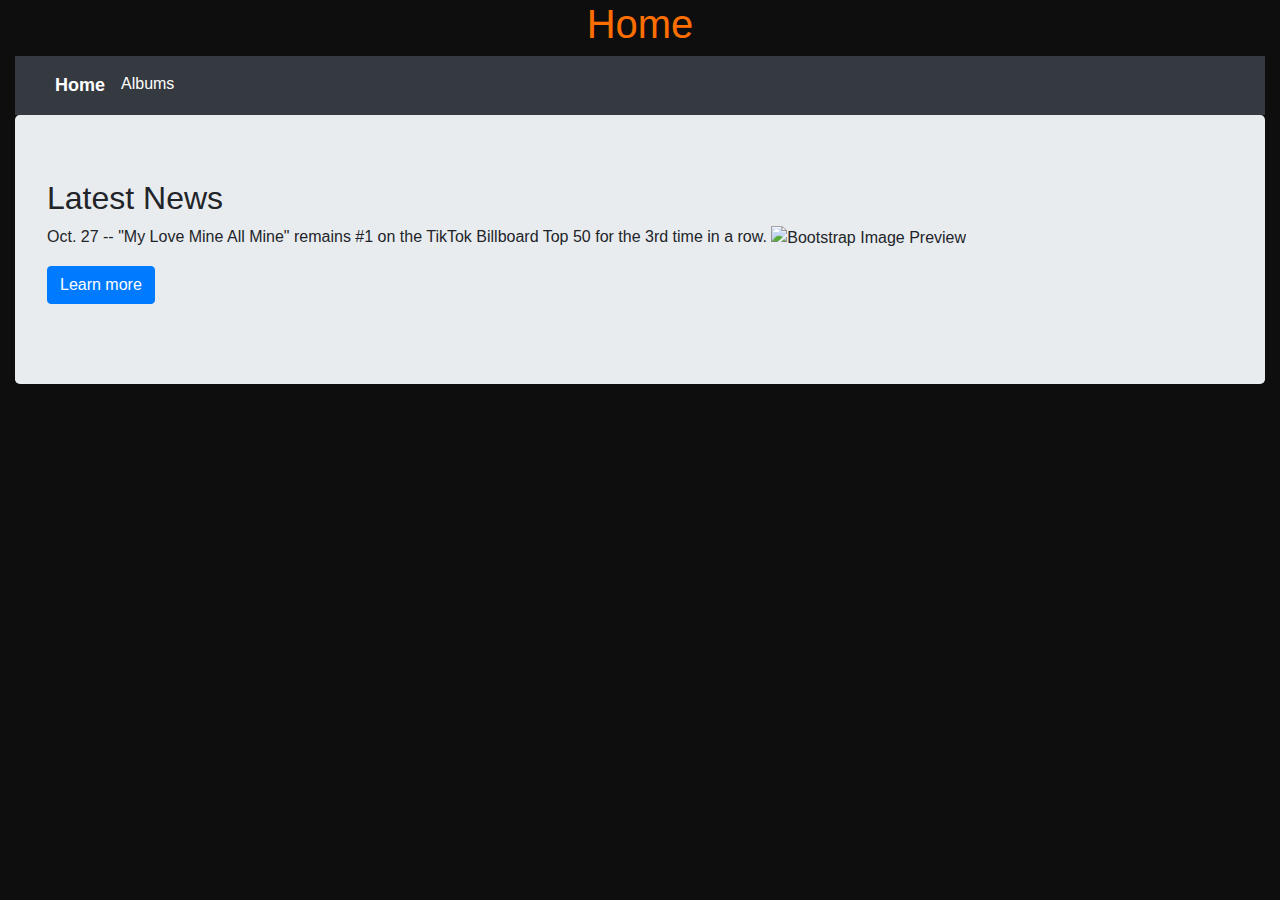
==== index.html @ 7952c94a "Update index.html" ====
<!DOCTYPE html> 
<html lang="en-US">
    <head>
        <title>Music Blog</title>
        <!-- Required meta tags -->
        <meta charset="utf-8">
        <meta name="viewport" content="width=device-width, initial-scale=1, shrink-to-fit=no">
    
        <!-- Bootstrap CSS -->
        <link rel="stylesheet" href="https://stackpath.bootstrapcdn.com/bootstrap/4.3.1/css/bootstrap.min.css" integrity="sha384-ggOyR0iXCbMQv3Xipma34MD+dH/1fQ784/j6cY/iJTQUOhcWr7x9JvoRxT2MZw1T" crossorigin="anonymous">
        
        <link rel=stylesheet href=style.css type=text/css>
        <meta name="viewport" content="width=device-width, initial-scale=1">    
    </head>
    <body>
        <div class="container-fluid">
            <div class="row">
                <div class="col-md-12">
                    <h1 class="text-center">
                        Home
                    </h1>
                    <nav class="navbar navbar-expand-lg navbar-dark bg-dark">
                        <button class="navbar-toggler" type="button" data-toggle="collapse" data-target="#bs-example-navbar-collapse-1">
                			<span class="navbar-toggler-icon"></span>
                		</button> <a class="navbar-brand" href="index.html"></a>
                		<div class="collapse navbar-collapse" id="bs-example-navbar-collapse-1">
                            <ul class="navbar-nav">  
                                <li class="nav-item active">
                                    <a class="nav-link" href="index.html">Home</a>
                                </li>
                                <li class="nav-item">
                                    <a class="nav-link" href="albums.html">Albums</a>
                                </li>
                            </ul>  
                        </div>
                    </nav>
                    <div class="row">
                        <div class="col-md-12">
                            <div class="jumbotron">
                            <h2>Latest News</h2>
                            <p>
                                Oct. 27 -- "My Love Mine All Mine" remains #1 on the TikTok Billboard Top 50 for the 3rd time in a row.
                                <img class="latestnews" alt="Bootstrap Image Preview" src="//codehs.com/uploads/0895d41977792ec74e5c03fb17030fd8" /> 
                            </p>
                            <p>
                                <a class="btn btn-primary btn-large" href="https://www.billboard.com/video/mitski-my-love-mine-all-mine-number-1-tiktok-billboard-top-50-three-weeks/" target="blank">
                                    Learn more
                                </a>
                            </p>
                        </div>
                    </div>
                    <div class="col-md-6">
                        
                    </div>
                </div>
            </div>
        </div>
    </body>

        <!-- Don't change anything below this -->
    
        <!-- Optional JavaScript -->
        <!-- jQuery first, then Popper.js, then Bootstrap JS -->
        <script src="https://code.jquery.com/jquery-3.3.1.slim.min.js" integrity="sha384-q8i/X+965DzO0rT7abK41JStQIAqVgRVzpbzo5smXKp4YfRvH+8abtTE1Pi6jizo" crossorigin="anonymous"></script>
        <script src="https://cdnjs.cloudflare.com/ajax/libs/popper.js/1.14.7/umd/popper.min.js" integrity="sha384-UO2eT0CpHqdSJQ6hJty5KVphtPhzWj9WO1clHTMGa3JDZwrnQq4sF86dIHNDz0W1" crossorigin="anonymous"></script>
        <script src="https://stackpath.bootstrapcdn.com/bootstrap/4.3.1/js/bootstrap.min.js" integrity="sha384-JjSmVgyd0p3pXB1rRibZUAYoIIy6OrQ6VrjIEaFf/nJGzIxFDsf4x0xIM+B07jRM" crossorigin="anonymous"></script>
</html>
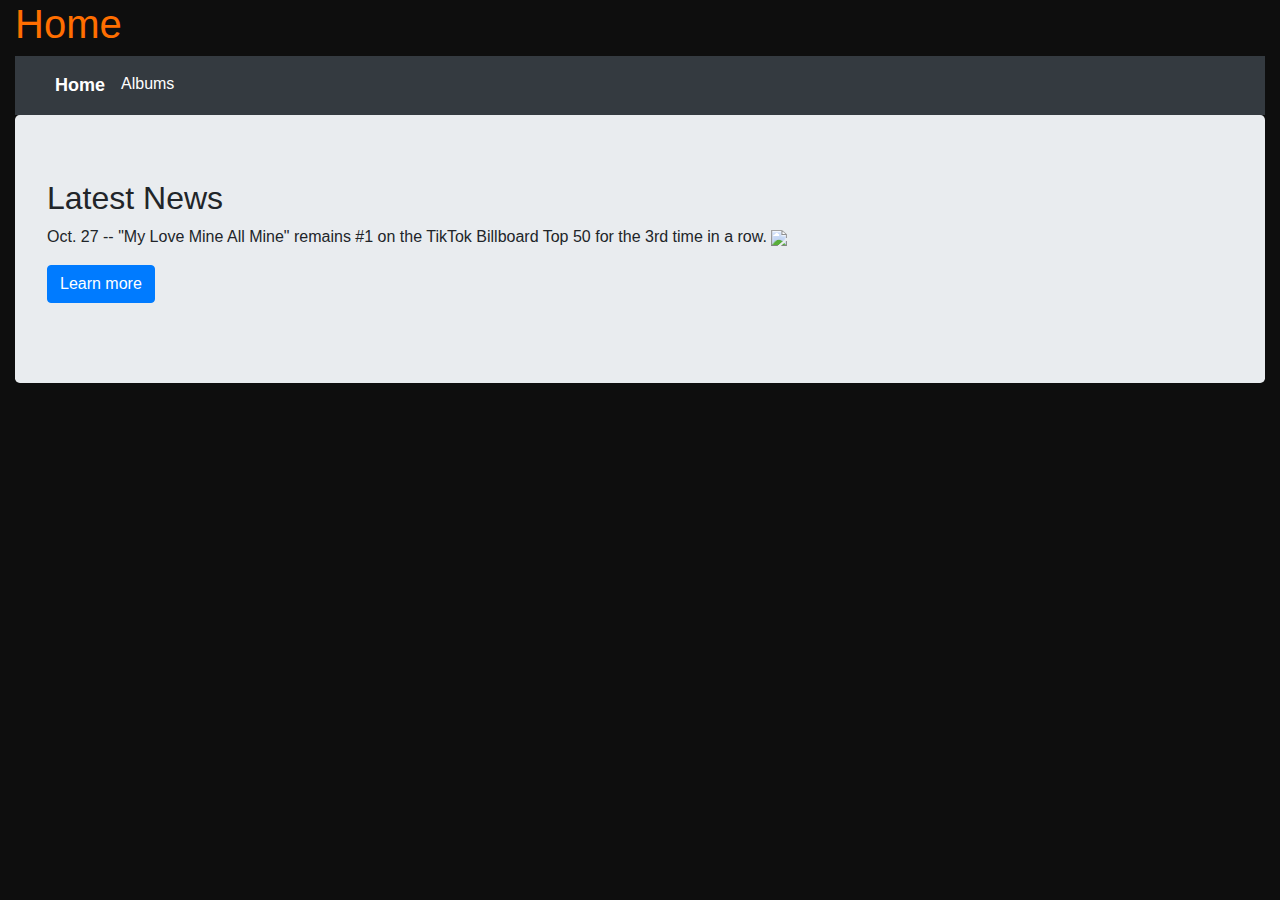
==== commit 5f9d41df: "Update index.html" ====
--- a/index.html
+++ b/index.html
@@ -16,7 +16,7 @@
         <div class="container-fluid">
             <div class="row">
                 <div class="col-md-12">
-                    <h1 class="text-center">
+                    <h1>
                         Home
                     </h1>
                     <nav class="navbar navbar-expand-lg navbar-dark bg-dark">
@@ -38,19 +38,16 @@
                         <div class="col-md-12">
                             <div class="jumbotron">
                             <h2>Latest News</h2>
-                            <p>
+                            <p class="news">
                                 Oct. 27 -- "My Love Mine All Mine" remains #1 on the TikTok Billboard Top 50 for the 3rd time in a row.
-                                <img class="latestnews" alt="Bootstrap Image Preview" src="//codehs.com/uploads/0895d41977792ec74e5c03fb17030fd8" /> 
+                                <img class="img-fluid" alt-text="Mitski Music Video My Love Mine all Mine" src="//codehs.com/uploads/0895d41977792ec74e5c03fb17030fd8" /> 
                             </p>
-                            <p>
+                            <p class"button">
                                 <a class="btn btn-primary btn-large" href="https://www.billboard.com/video/mitski-my-love-mine-all-mine-number-1-tiktok-billboard-top-50-three-weeks/" target="blank">
                                     Learn more
                                 </a>
                             </p>
                         </div>
-                    </div>
-                    <div class="col-md-6">
-                        
                     </div>
                 </div>
             </div>
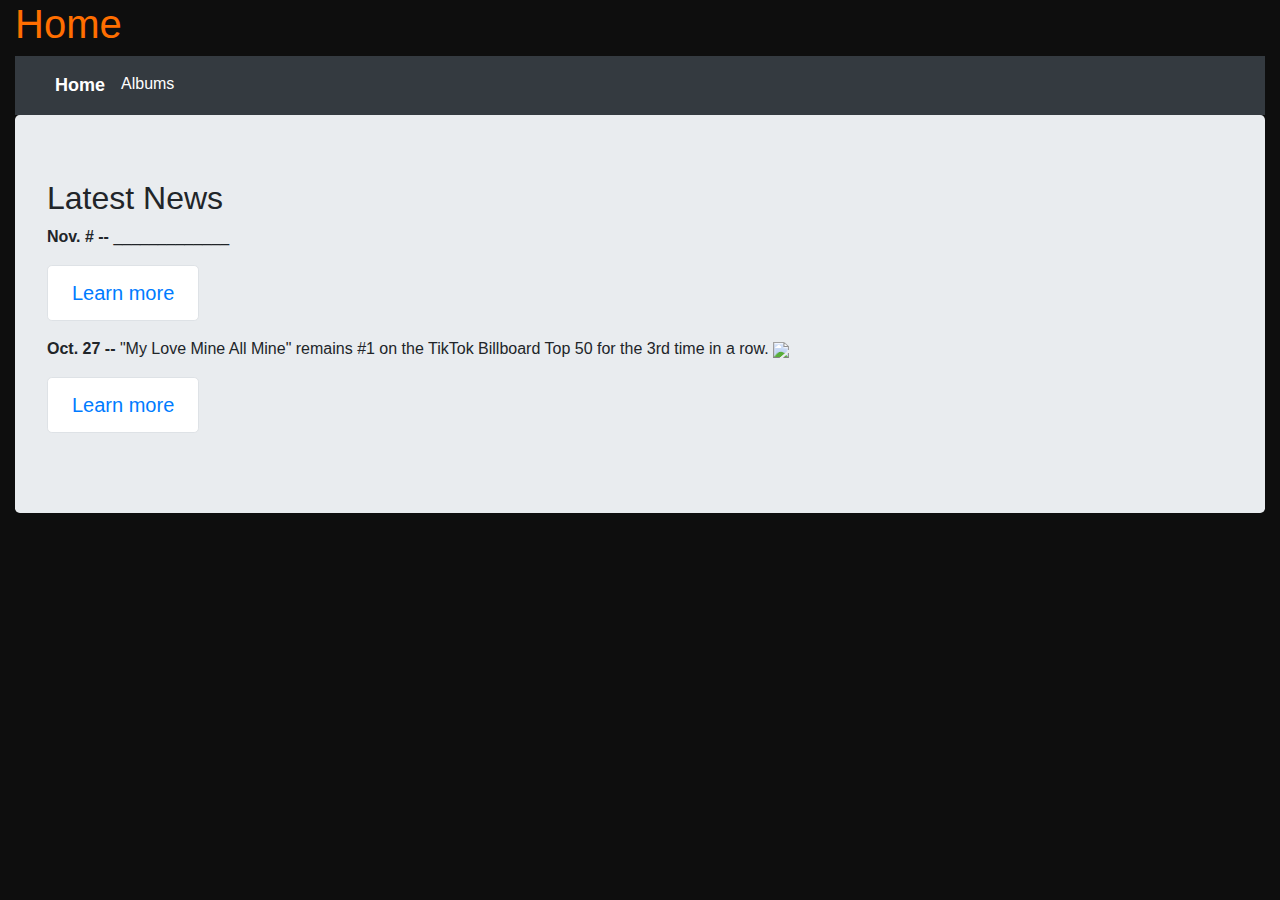
==== commit 12f4d5bb: "Update index.html" ====
--- a/index.html
+++ b/index.html
@@ -1,4 +1,4 @@
-<!DOCTYPE html> 
+<!DOCTYPE html>
 <html lang="en-US">
     <head>
         <title>Music Blog</title>
@@ -37,23 +37,41 @@
                     <div class="row">
                         <div class="col-md-12">
                             <div class="jumbotron">
-                            <h2>Latest News</h2>
-                            <p class="news">
-                                Oct. 27 -- "My Love Mine All Mine" remains #1 on the TikTok Billboard Top 50 for the 3rd time in a row.
-                                <img class="img-fluid" alt-text="Mitski Music Video My Love Mine all Mine" src="//codehs.com/uploads/0895d41977792ec74e5c03fb17030fd8" /> 
-                            </p>
-                            <p class"button">
-                                <a class="btn btn-primary btn-large" href="https://www.billboard.com/video/mitski-my-love-mine-all-mine-number-1-tiktok-billboard-top-50-three-weeks/" target="blank">
-                                    Learn more
-                                </a>
-                            </p>
+                                <h2 class="latestnews">Latest News</h2>
+                                    <p class="news">
+                                        <b>Nov. # -- </b>_____________
+                                        <img class="img-fluid" alt-text="Mitski Music Video My Love Mine all Mine" src="" /> 
+                                    </p>
+                                    <nav class="pagination-lg">
+                                        <ul class="pagination">
+                                            <li class="page-item">
+                                                <a class="page-link" href="#" target="blank">
+                                                    Learn more
+                                                </a>
+                                            </li>
+                                        </ul>
+                                    </nav>
+                                    <p class="news">
+                                        <b>Oct. 27 -- </b>"My Love Mine All Mine" remains #1 on the TikTok Billboard Top 50 for the 3rd time in a row.
+                                        <img class="img-fluid" alt-text="Mitski Music Video My Love Mine all Mine" src="//codehs.com/uploads/0895d41977792ec74e5c03fb17030fd8" /> 
+                                    </p>
+                                    <nav class="pagination-lg">
+                                        <ul class="pagination">
+                                            <li class="page-item">
+                                                <a class="page-link" href="https://www.billboard.com/video/mitski-my-love-mine-all-mine-number-1-tiktok-billboard-top-50-three-weeks/" target="blank">
+                                                    Learn more
+                                                </a>
+                                            </li>
+                                        </ul>
+                                    </nav>
+                            </div>
                         </div>
                     </div>
                 </div>
             </div>
         </div>
     </body>
-
+    
         <!-- Don't change anything below this -->
     
         <!-- Optional JavaScript -->
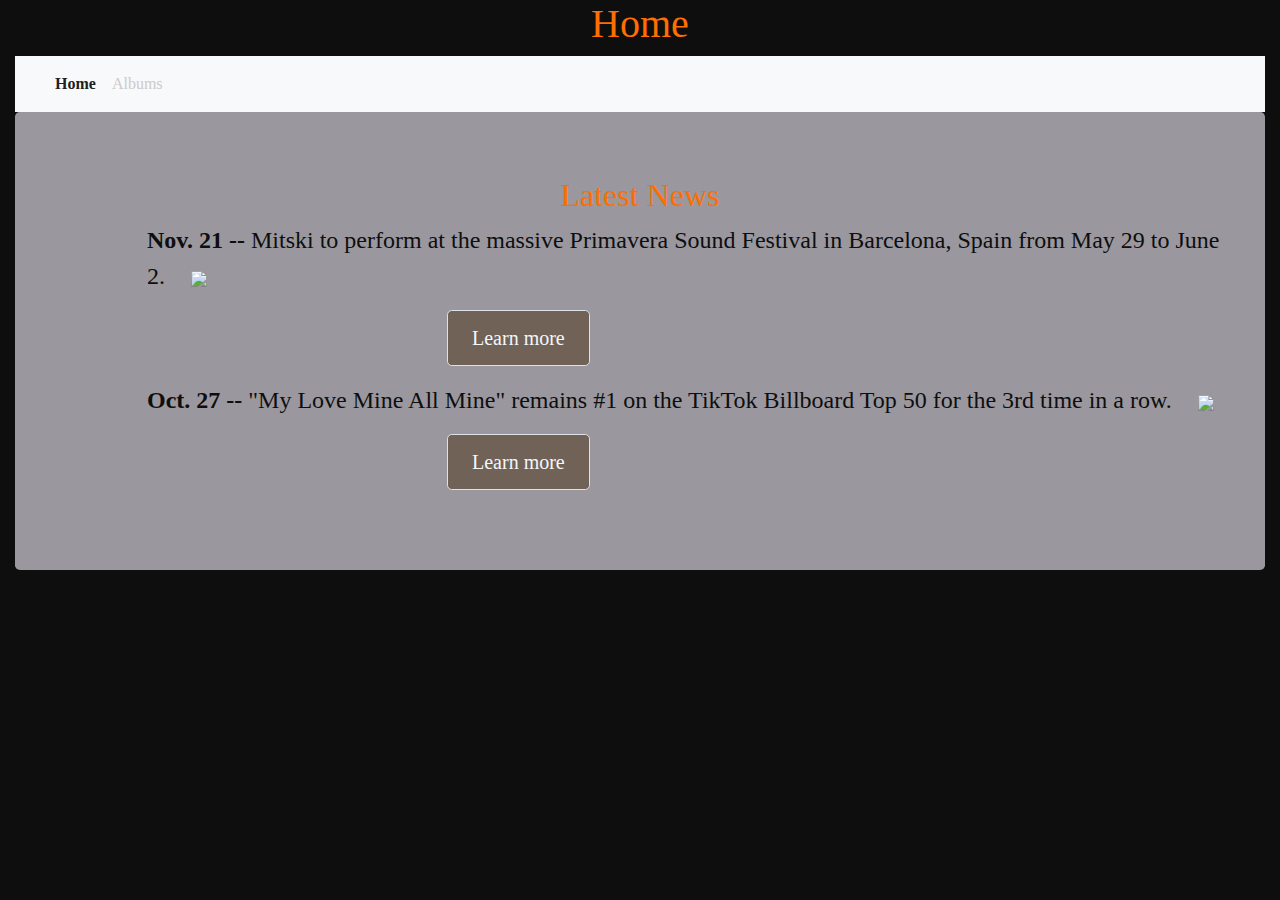
==== commit 64fad8a7: "Update index.html" ====
--- a/index.html
+++ b/index.html
@@ -12,14 +12,14 @@
         <link rel=stylesheet href=style.css type=text/css>
         <meta name="viewport" content="width=device-width, initial-scale=1">    
     </head>
-    <body>
+    <body class="index">
         <div class="container-fluid">
             <div class="row">
                 <div class="col-md-12">
                     <h1>
                         Home
                     </h1>
-                    <nav class="navbar navbar-expand-lg navbar-dark bg-dark">
+                    <nav class="navbar navbar-expand-lg navbar-light bg-light">
                         <button class="navbar-toggler" type="button" data-toggle="collapse" data-target="#bs-example-navbar-collapse-1">
                 			<span class="navbar-toggler-icon"></span>
                 		</button> <a class="navbar-brand" href="index.html"></a>
@@ -37,15 +37,15 @@
                     <div class="row">
                         <div class="col-md-12">
                             <div class="jumbotron">
-                                <h2 class="latestnews">Latest News</h2>
+                                <h2>Latest News</h2>
                                     <p class="news">
-                                        <b>Nov. # -- </b>_____________
-                                        <img class="img-fluid" alt-text="Mitski Music Video My Love Mine all Mine" src="" /> 
+                                        <b>Nov. 21 -- </b>Mitski to perform at the massive Primavera Sound Festival in Barcelona, Spain from May 29 to June 2.
+                                        <img class="img-fluid" alt-text="Primavera Sound Festival lineup" src="https://codehs.com/uploads/65db0aad8af7e8546e648d2a37cf7666" /> 
                                     </p>
                                     <nav class="pagination-lg">
                                         <ul class="pagination">
                                             <li class="page-item">
-                                                <a class="page-link" href="#" target="blank">
+                                                <a class="page-link" href="https://www.stereogum.com/2243356/primavera-sound-2024-lineup-has-pulp-lana-del-rey-sza-mitski-vampire-weekend-more/news/" target="blank">
                                                     Learn more
                                                 </a>
                                             </li>
@@ -72,6 +72,17 @@
         </div>
     </body>
     
+        <!--Google Analytics -->
+            <!-- Google tag (gtag.js) -->
+                <script async src="https://www.googletagmanager.com/gtag/js?id=G-PC5CQ03B2V"></script>
+                <script>
+                  window.dataLayer = window.dataLayer || [];
+                  function gtag(){dataLayer.push(arguments);}
+                  gtag('js', new Date());
+                
+                  gtag('config', 'G-PC5CQ03B2V');
+                </script>
+        
         <!-- Don't change anything below this -->
     
         <!-- Optional JavaScript -->
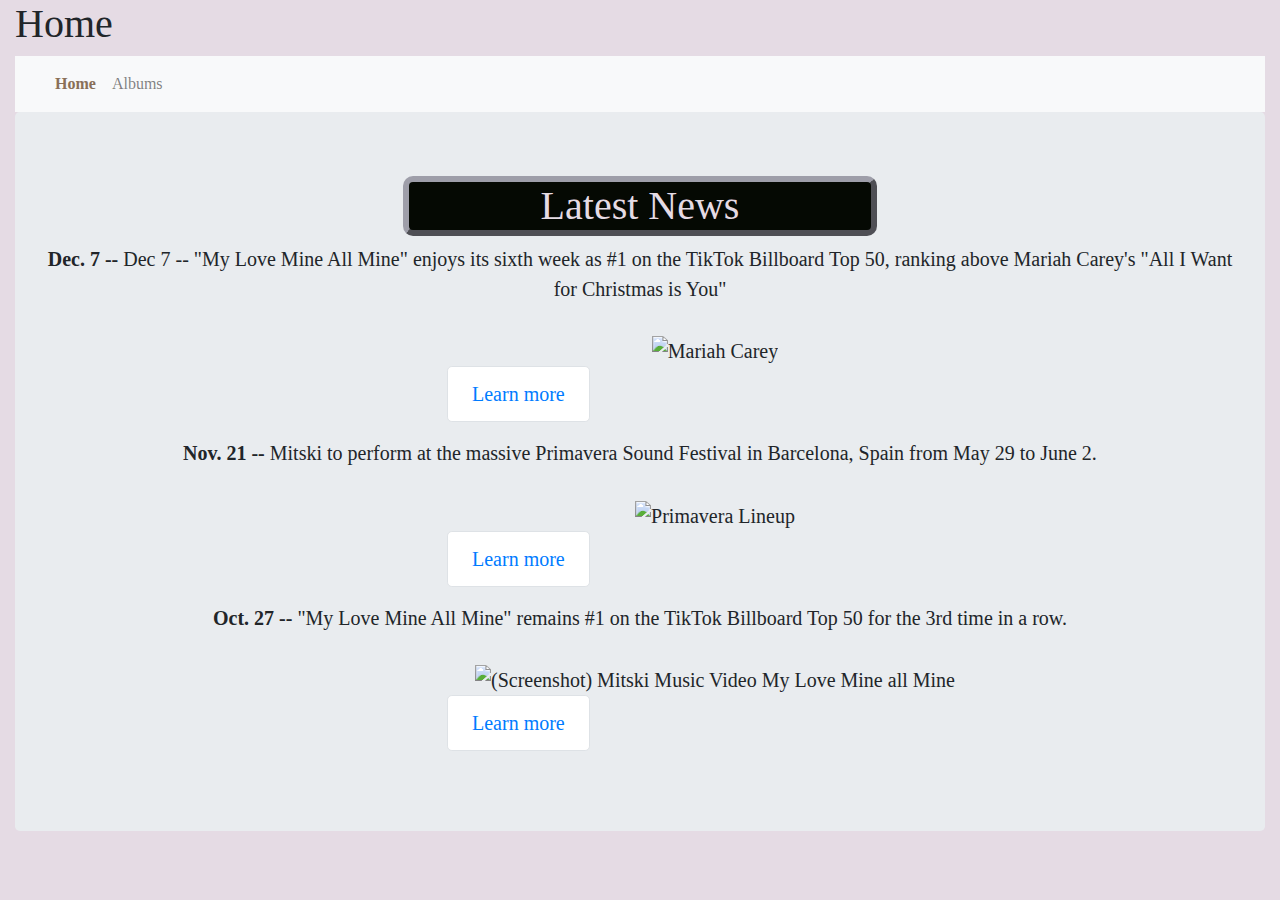
==== commit bd569ede: "Update index.html" ====
--- a/index.html
+++ b/index.html
@@ -1,7 +1,7 @@
 <!DOCTYPE html>
 <html lang="en-US">
     <head>
-        <title>Music Blog</title>
+        <title>Mitski Blog</title>
         <!-- Required meta tags -->
         <meta charset="utf-8">
         <meta name="viewport" content="width=device-width, initial-scale=1, shrink-to-fit=no">
@@ -16,7 +16,7 @@
         <div class="container-fluid">
             <div class="row">
                 <div class="col-md-12">
-                    <h1>
+                    <h1 class="title">
                         Home
                     </h1>
                     <nav class="navbar navbar-expand-lg navbar-light bg-light">
@@ -37,11 +37,32 @@
                     <div class="row">
                         <div class="col-md-12">
                             <div class="jumbotron">
-                                <h2>Latest News</h2>
-                                    <p class="news">
+                                <h1 class="latestnews">Latest News</h1>
+                                    <div class="news">
+                                        <b>Dec. 7 -- </b>Dec 7 -- "My Love Mine All Mine" enjoys its sixth week as #1 on the TikTok Billboard Top 50, ranking above Mariah Carey's "All I Want for Christmas is You"
+                                        <br>
+                                        <br>
+                                            <img class="img-fluid" alt="Mariah Carey" title="Mariah Carey" src="https://codehs.com/uploads/598f5e865d602f1a22940993306ec44e" 
+                                            width="450" height="auto"/> 
+                                    </div>
+                                    <nav class="pagination-lg">
+                                        <ul class="pagination">
+                                            <li class="page-item">
+                                                <a class="page-link" href="https://www.billboard.com/music/chart-beat/mariah-carey-all-i-want-for-christmas-is-you-tiktok-billboard-top-50-top-3-1235515749/" target="blank">
+                                                    Learn more
+                                                </a>
+                                            </li>
+                                        </ul>
+                                    </nav>
+                                    <div class="news">
                                         <b>Nov. 21 -- </b>Mitski to perform at the massive Primavera Sound Festival in Barcelona, Spain from May 29 to June 2.
-                                        <img class="img-fluid" alt-text="Primavera Sound Festival lineup" src="https://codehs.com/uploads/65db0aad8af7e8546e648d2a37cf7666" /> 
-                                    </p>
+                                        <br>
+                                        <br>
+                                        <div class="newsimage">
+                                            <img class="img-fluid" alt="Primavera Lineup" title="Primavera Lineup" src="https://codehs.com/uploads/65db0aad8af7e8546e648d2a37cf7666" 
+                                            width="480" height="auto"/> 
+                                        </div>
+                                    </div>
                                     <nav class="pagination-lg">
                                         <ul class="pagination">
                                             <li class="page-item">
@@ -51,10 +72,13 @@
                                             </li>
                                         </ul>
                                     </nav>
-                                    <p class="news">
+                                    <div class="news">
                                         <b>Oct. 27 -- </b>"My Love Mine All Mine" remains #1 on the TikTok Billboard Top 50 for the 3rd time in a row.
-                                        <img class="img-fluid" alt-text="Mitski Music Video My Love Mine all Mine" src="//codehs.com/uploads/0895d41977792ec74e5c03fb17030fd8" /> 
-                                    </p>
+                                        <br>
+                                        <br>
+                                        <img class="img-fluid" alt="(Screenshot) Mitski Music Video My Love Mine all Mine" title="Mitski Music Video My Love Mine all Mine" src="//codehs.com/uploads/0895d41977792ec74e5c03fb17030fd8" 
+                                        width="600" height="auto" /> 
+                                    </div>
                                     <nav class="pagination-lg">
                                         <ul class="pagination">
                                             <li class="page-item">
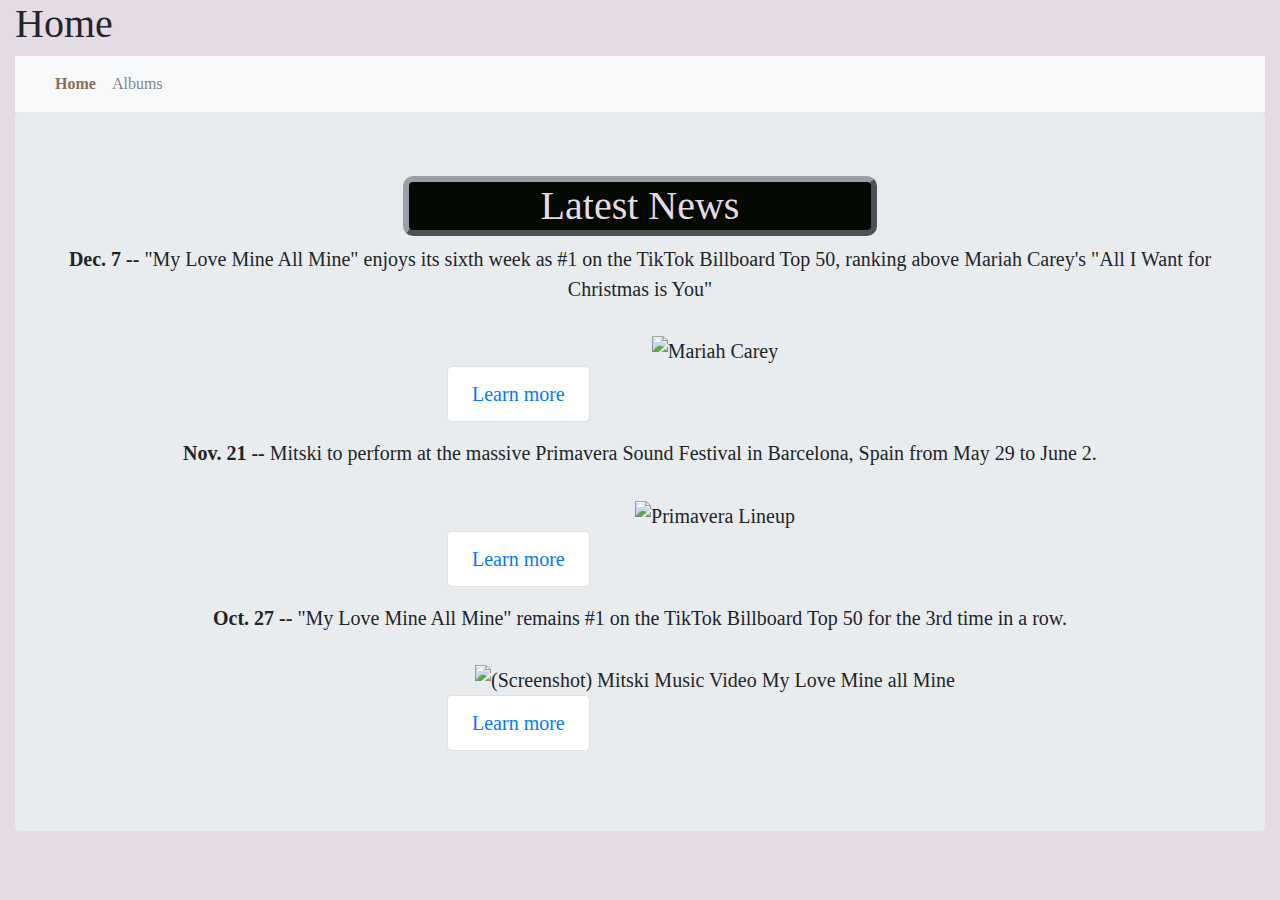
==== commit a28762a8: "Update index.html" ====
--- a/index.html
+++ b/index.html
@@ -39,7 +39,7 @@
                             <div class="jumbotron">
                                 <h1 class="latestnews">Latest News</h1>
                                     <div class="news">
-                                        <b>Dec. 7 -- </b>Dec 7 -- "My Love Mine All Mine" enjoys its sixth week as #1 on the TikTok Billboard Top 50, ranking above Mariah Carey's "All I Want for Christmas is You"
+                                        <b>Dec. 7 -- </b>"My Love Mine All Mine" enjoys its sixth week as #1 on the TikTok Billboard Top 50, ranking above Mariah Carey's "All I Want for Christmas is You"
                                         <br>
                                         <br>
                                             <img class="img-fluid" alt="Mariah Carey" title="Mariah Carey" src="https://codehs.com/uploads/598f5e865d602f1a22940993306ec44e" 
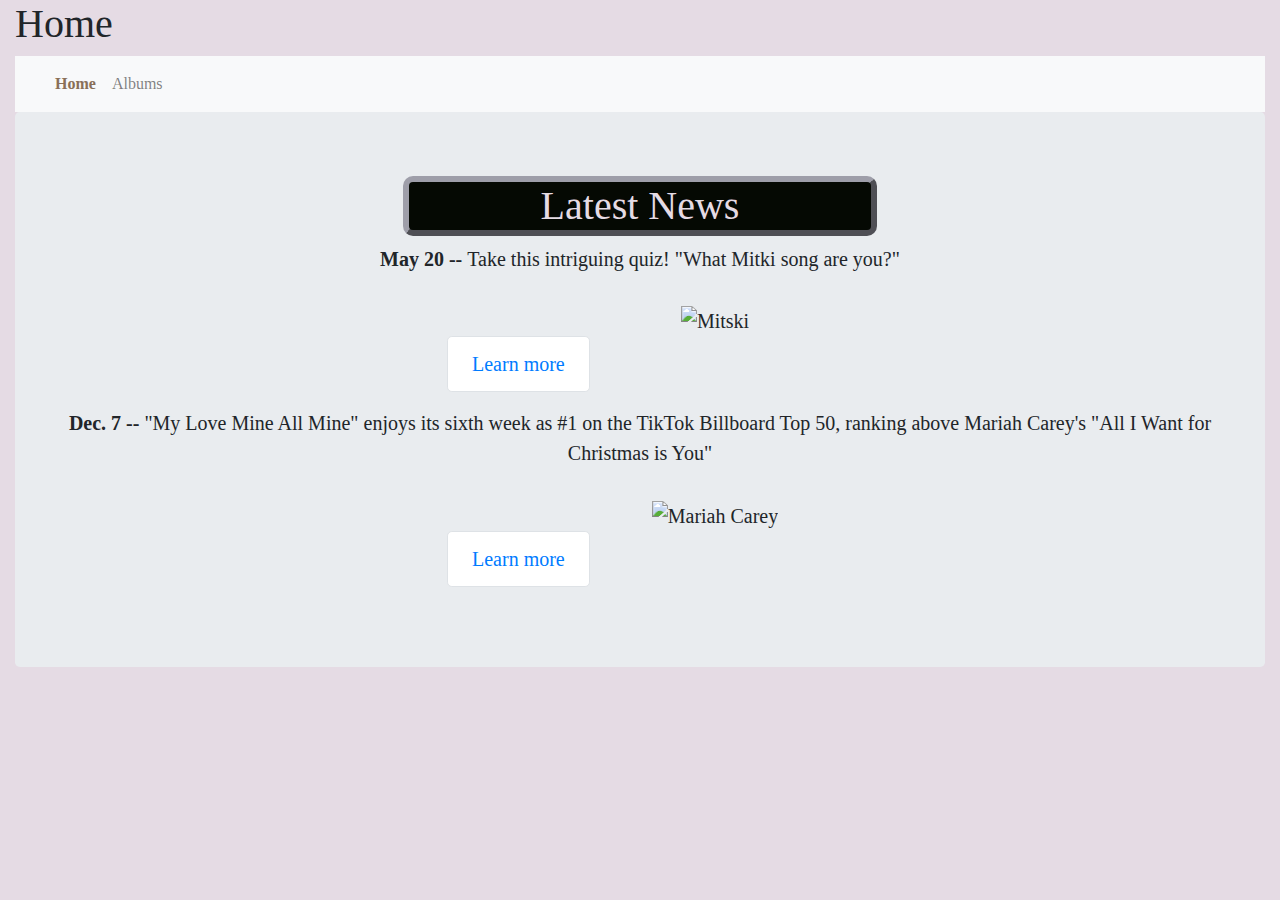
==== commit 2f0bfb3c: "Update index.html" ====
--- a/index.html
+++ b/index.html
@@ -38,6 +38,19 @@
                         <div class="col-md-12">
                             <div class="jumbotron">
                                 <h1 class="latestnews">Latest News</h1>
+                                <div class="news">
+                  <b>May 20 -- </b>Take this intriguing quiz! "What Mitki song are you?" 
+                  <br>
+                  <br>
+                  <img class="img-fluid" alt="Mitski" title="Mitski" src="https://codehs.com/uploads/b9d2192f7f694e157cdd6dd9326b8c98" width="450" height="auto" />
+                </div>
+                <nav class="pagination-lg">
+                  <ul class="pagination">
+                    <li class="page-item">
+                      <a class="page-link" href="https://vnhsmirror.com/224129/entertainment/what-mitski-song-are-you/" target="blank"> Learn more </a>
+                    </li>
+                  </ul>
+                </nav>
                                     <div class="news">
                                         <b>Dec. 7 -- </b>"My Love Mine All Mine" enjoys its sixth week as #1 on the TikTok Billboard Top 50, ranking above Mariah Carey's "All I Want for Christmas is You"
                                         <br>
@@ -49,40 +62,6 @@
                                         <ul class="pagination">
                                             <li class="page-item">
                                                 <a class="page-link" href="https://www.billboard.com/music/chart-beat/mariah-carey-all-i-want-for-christmas-is-you-tiktok-billboard-top-50-top-3-1235515749/" target="blank">
-                                                    Learn more
-                                                </a>
-                                            </li>
-                                        </ul>
-                                    </nav>
-                                    <div class="news">
-                                        <b>Nov. 21 -- </b>Mitski to perform at the massive Primavera Sound Festival in Barcelona, Spain from May 29 to June 2.
-                                        <br>
-                                        <br>
-                                        <div class="newsimage">
-                                            <img class="img-fluid" alt="Primavera Lineup" title="Primavera Lineup" src="https://codehs.com/uploads/65db0aad8af7e8546e648d2a37cf7666" 
-                                            width="480" height="auto"/> 
-                                        </div>
-                                    </div>
-                                    <nav class="pagination-lg">
-                                        <ul class="pagination">
-                                            <li class="page-item">
-                                                <a class="page-link" href="https://www.stereogum.com/2243356/primavera-sound-2024-lineup-has-pulp-lana-del-rey-sza-mitski-vampire-weekend-more/news/" target="blank">
-                                                    Learn more
-                                                </a>
-                                            </li>
-                                        </ul>
-                                    </nav>
-                                    <div class="news">
-                                        <b>Oct. 27 -- </b>"My Love Mine All Mine" remains #1 on the TikTok Billboard Top 50 for the 3rd time in a row.
-                                        <br>
-                                        <br>
-                                        <img class="img-fluid" alt="(Screenshot) Mitski Music Video My Love Mine all Mine" title="Mitski Music Video My Love Mine all Mine" src="//codehs.com/uploads/0895d41977792ec74e5c03fb17030fd8" 
-                                        width="600" height="auto" /> 
-                                    </div>
-                                    <nav class="pagination-lg">
-                                        <ul class="pagination">
-                                            <li class="page-item">
-                                                <a class="page-link" href="https://www.billboard.com/video/mitski-my-love-mine-all-mine-number-1-tiktok-billboard-top-50-three-weeks/" target="blank">
                                                     Learn more
                                                 </a>
                                             </li>
